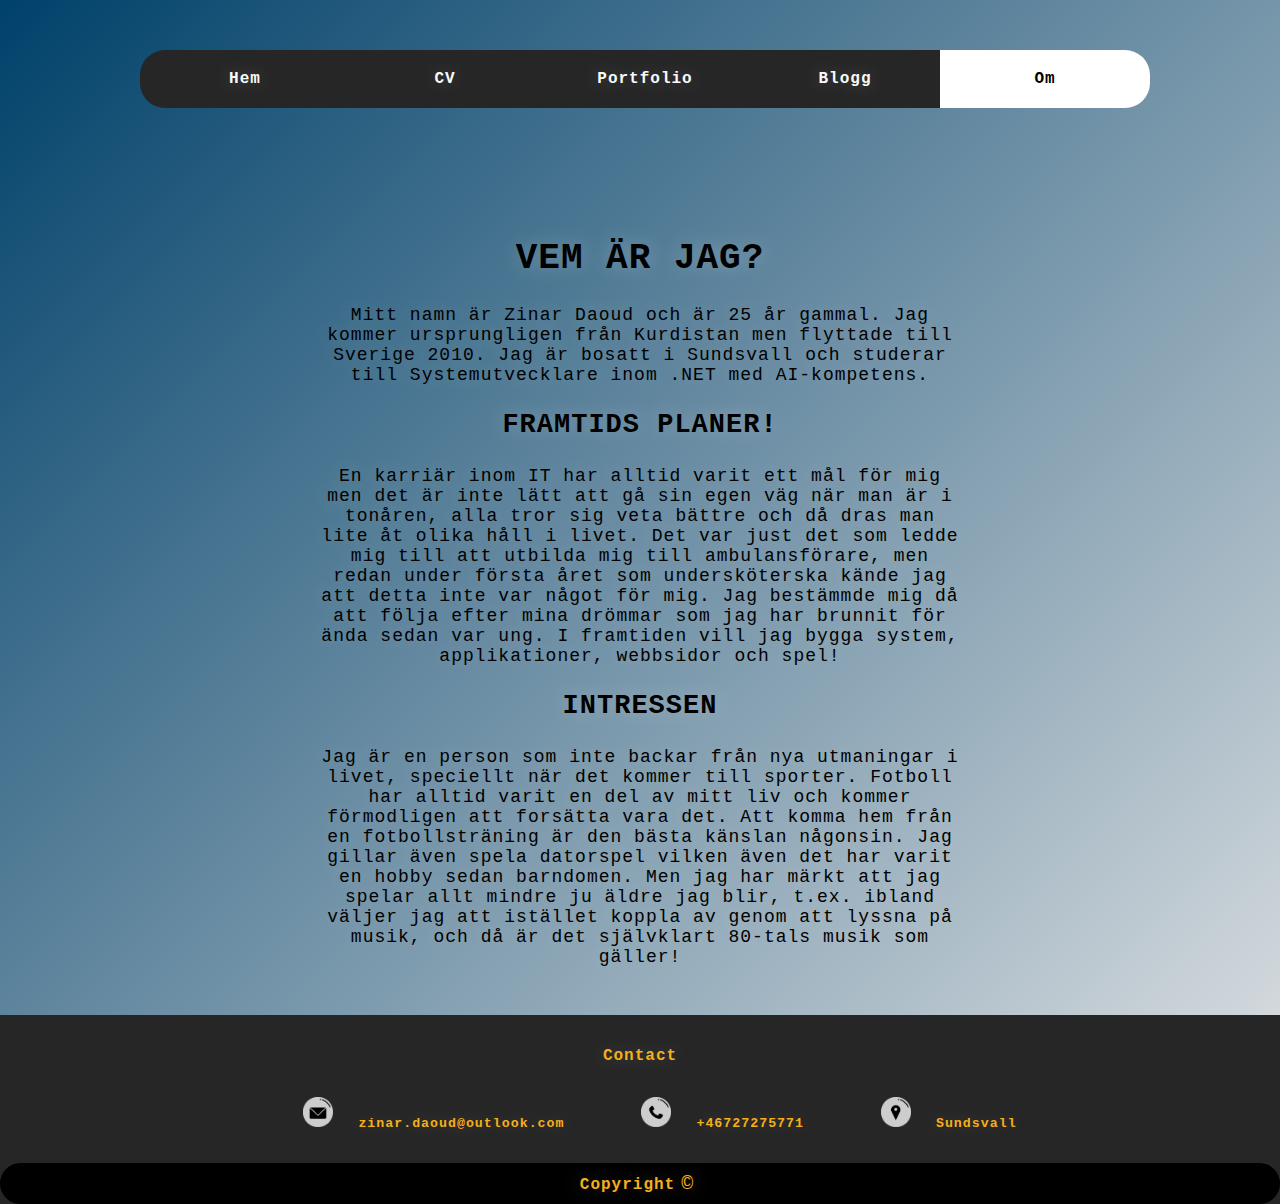
==== About.html @ b7639403 "first commit" ====
<!DOCTYPE html>
<html lang="sv">
<head>
    <meta charset="UTF-8">
    <meta http-equiv="X-UA-Compatible" content="IE=edge">
    <meta name="viewport" content="width=device-width, initial-scale=1.0">
    <link rel="stylesheet" href="style.css">
    <title>Zinar Daoud CV</title>
    
</head>

<body>
    <div class="background">
        <nav class="menu">
            <ul>
                <li><a id="home" href="./Index.html"> Hem</a></li>
                <li><a id="cv" href="./CV.html"> CV</a></li>
                <li><a id="portfolio" href="./Portfolio.html"> Portfolio</a></li>
                <li><a id="blog" href="./Blog.html"> Blogg</a></li>
                <li><a id="about" class="is-active" href="./About.html"> Om</a></li>
            </ul>
        </nav>  
        <main class="main-container" id="main-about">
            <div>
                <H1>Vem är jag?</H1>
                <p>Mitt namn är Zinar Daoud och är 25 år gammal. Jag kommer ursprungligen från Kurdistan men flyttade till Sverige 2010. Jag är bosatt i Sundsvall och studerar till Systemutvecklare inom .NET med AI-kompetens.  </p>
            </div>
            <div>
                <h2>Framtids planer!</h2>
                <p>En karriär inom IT har alltid varit ett mål för mig men det är inte lätt att gå sin egen väg när man är i tonåren, alla tror sig veta bättre och då dras man lite åt olika håll i livet. Det var just det som ledde mig till att utbilda mig till ambulansförare, men redan under första året som undersköterska kände jag att detta inte var något för mig. Jag bestämmde mig då att följa efter mina drömmar som jag har brunnit för ända sedan var ung. I framtiden vill jag bygga system, applikationer, webbsidor och spel!</p>
            </div>
            <div>
                <h2>Intressen</h2>
                <p>Jag är en person som inte backar från nya utmaningar i livet, speciellt när det kommer till sporter. Fotboll har alltid varit en del av mitt liv och kommer förmodligen att forsätta vara det. Att komma hem från en fotbollsträning är den bästa känslan någonsin. Jag gillar även spela datorspel vilken även det har varit en hobby sedan barndomen. Men jag har märkt att jag spelar allt mindre ju äldre jag blir, t.ex. ibland väljer jag att istället koppla av genom att lyssna på musik, och då är det självklart 80-tals musik som gäller!</p>
            </div>
        </main>
        <footer>
            <h4>Contact</h4>
            <div class="contact-info"><h5>
                <ul>
                    <li>
                        <a><img src="./Media/webicon-email.png" alt="mail icon">zinar.daoud@outlook.com</a>
                        <a><img src="./Media/webicon-phone.png" alt="phone icon">+46727275771</a>
                        <a ><img src="./Media/webicon-location.png" alt="adress icon">Sundsvall</a>
                    </li>
                </ul>
            </div>
            <h4 class="copyright">Copyright<button onclick="changeColor()" id ="bg-button">©</button></h4>
            <script src="EasterEgg.js"></script>
        </footer>
    </div>
</body>
</html>
---- style.css ----
* {
    margin:0;
    font-family:'Courier New', Courier, monospace;
    letter-spacing: 1px;
    text-shadow: 0 0 20px  rgba(255, 255, 255, 0.25);
    margin-left: auto;
    margin-right: auto;
}
h1{
    text-transform: uppercase;
}

body{
    background: linear-gradient(135deg, #00416a, #e4e5e6);
}
.menu {
    max-width: 1000px;
    align-content: center;
    padding: 50px;
    margin: 0 auto;
}

.menu ul {
    list-style: none;
    padding: 0;
    display: flex;
    border-radius: 20%;
}
.menu li {
    flex: 3;
    min-width: 17%;
}

.menu li a{
    display: inline-block;
    width: 100%;
    text-decoration: none;
    text-align: center;
    color:rgb(250, 250, 250);
    letter-spacing: 1px;
    font-weight: bolder;
    background: #262626;
    font-family:'Courier New', Courier, monospace;
    padding: 20px 5px;
}
.menu li a:hover {
    transition: 1.5s;
    color: black;
    background-color: white;
}
.menu a.is-active {
    color: black;
    background-color: white;

}

#home{
    border-bottom-left-radius: 25px;
    border-top-left-radius: 25px;
}

#about{
    border-bottom-right-radius: 25px;
    border-top-right-radius: 25px;
}
.main-container{
    text-align: center;
    padding: 0 0;
    width: 100%;
    
}
#main-index{
    height: 37.8rem;
}
#main-index h2{
    padding: 1rem 0;
    margin-top: 1rem;

}
#main-index p{
    max-width: 50rem;
    font-size: 18px;

}
#main-p{
    padding-bottom: 5.3 rem;
}


.profile-pic{
    margin: 2rem;
    width: 300px;
    height: 300px;
    border-radius: 40vh 40vh;
    border: inset 5px #f5af19;
}
#main-blog h1{
    font-size: 50px;
    text-transform: uppercase;
    
}
#main-blog h2{
    font-size: 20px;
    text-transform: uppercase;
    text-align: start;
}
#blog-latest{
    margin: 4rem 10rem -9rem 23.5%;
}

.blog-ulist{
    display: flex;
    flex-wrap: wrap;
    padding: 0;
    justify-content: center;
    margin: 9.2rem 0;
}
.blog-ulist li{
    list-style: none;
    position: relative;
    margin: 25px;
    
}
.blog-ulist img{
    width: 300px ;
    height: 400px;
    object-fit: cover;
    border-radius: 2px;
    border: inset 5px white;


}
.blog-ulist h2{
    background: #f5af19;
    position: absolute;
    bottom: 20px;
    right: auto;
    padding-left: 20px;
    padding-right: 20px;
    text-align: center;
    flex-grow: 1;
    color: #000;
    
}
#main-about{
    font-size: large;
    margin-top: 5rem;
}
#main-about h1, #main-about h2{
    text-transform: uppercase;
}
#main-about p{
    margin: 2% 25%;
}
#main-cv{
    text-align: left;
    max-width: 50rem;
    
}
.cv-container section, #main-cv h1{
    display: block;
    padding-bottom: 1rem;
}
#main-cv h1{
    padding-right: 20.5rem;
}
.cv-container section h2, .cv-container section h3, .cv-container section p {
    padding-bottom: 1rem;
}
.cv-container span{
    display: flex;
    align-items: center;
    justify-content:space-between;
}
.cv-container span a{
    margin-left: 10rem;
    background: #f5af19;
    padding: 0.5rem;
    border-radius: 20px;
    font-weight: bolder;
    border: inset 2px white;
    color: #000;
    text-decoration: none;
}


#main-portfolio{
    width: 50em;
    border: inset 2px #f5af19;
    border-radius: 2rem;

}

.git-repo h1{
    border-bottom: inset 1px #f5af19;
    padding: 2rem;
    
}
.git-repo h2{
    padding: 2rem 0;
}
.git-repo p{
    padding: 0 2rem;
    font-size: large;
}
.git-repo li img{
    border: inset 3px #f5af19;
    max-width: 20em;
    max-height: 20em;

}
.git-repo li{
    border-top: inset 1px #f5af19;
    list-style: none;
    margin-left: -2.5rem;
    display: flex;

}

#database-img{
    border-radius: 0 0 0 10%;
}

.modular-content{
    font-size: larger;
    width: 100px;
    opacity: 0;
}
.modular-content{
    font-size: larger;
    background-color: #e4e5e6;
    width: 100px;
}
#education div{
    margin: 2rem 0;
}
#work-exp div{
    margin: 2rem 0;
}








footer {
    padding-top: 2rem;
    margin-top: 3rem;
    background-color: #262626;
    color:  #f5af19;
    text-align: center;
}

footer img{
    max-width: 30px;
    margin-right: 25px;
    filter: brightness(1) invert(1);
}

footer ul {
    align-items: center;
    list-style: none;
}
footer li {
    justify-content: center;
}

footer li a{
    padding: 2px;
    margin: 2rem;
}

.contact-info {
    list-style: none;
    margin: 1rem;
    padding: 1rem;
}

.copyright {
    background: #000;
    margin: 0;
    padding: 0.5rem;
    border-bottom-right-radius: 25px;
    border-top-right-radius: 25px;
    border-bottom-left-radius: 25px;
    border-top-left-radius: 25px;
}
#bg-button{
    background-color: transparent;
    border: transparent;
    color: #f5af19;
    font-size: 20px;
}
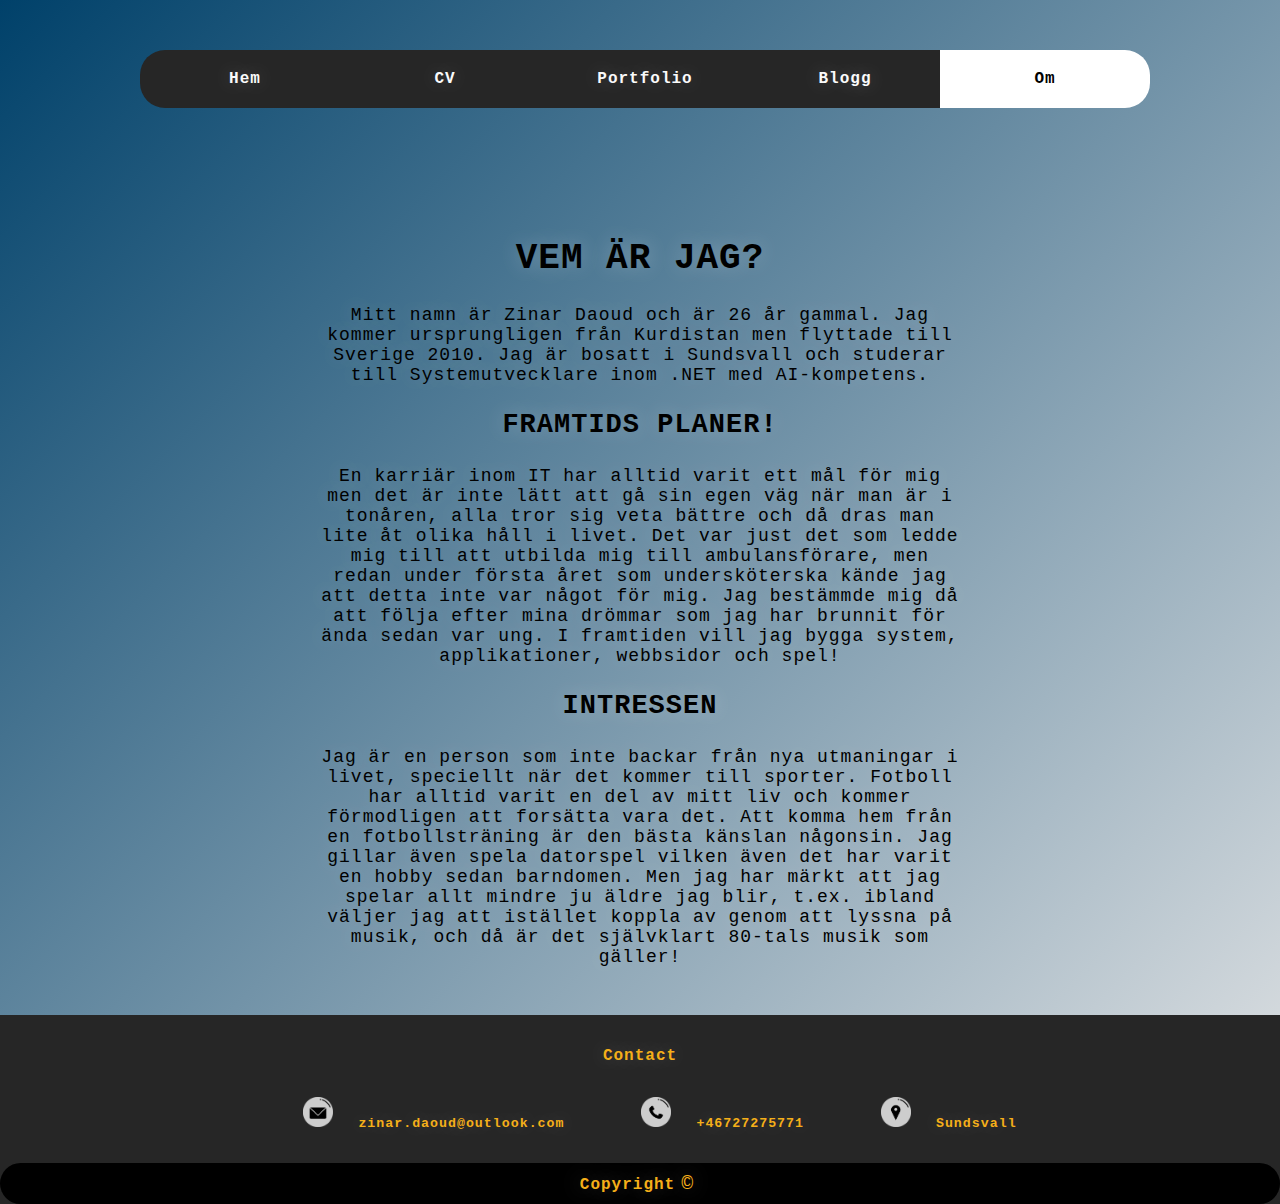
==== commit ea30414b: "Update About.html" ====
--- a/About.html
+++ b/About.html
@@ -13,7 +13,7 @@
     <div class="background">
         <nav class="menu">
             <ul>
-                <li><a id="home" href="./Index.html"> Hem</a></li>
+                <li><a id="home" href="./index.html"> Hem</a></li>
                 <li><a id="cv" href="./CV.html"> CV</a></li>
                 <li><a id="portfolio" href="./Portfolio.html"> Portfolio</a></li>
                 <li><a id="blog" href="./Blog.html"> Blogg</a></li>
@@ -23,7 +23,7 @@
         <main class="main-container" id="main-about">
             <div>
                 <H1>Vem är jag?</H1>
-                <p>Mitt namn är Zinar Daoud och är 25 år gammal. Jag kommer ursprungligen från Kurdistan men flyttade till Sverige 2010. Jag är bosatt i Sundsvall och studerar till Systemutvecklare inom .NET med AI-kompetens.  </p>
+                <p>Mitt namn är Zinar Daoud och är 26 år gammal. Jag kommer ursprungligen från Kurdistan men flyttade till Sverige 2010. Jag är bosatt i Sundsvall och studerar till Systemutvecklare inom .NET med AI-kompetens.  </p>
             </div>
             <div>
                 <h2>Framtids planer!</h2>
@@ -50,4 +50,4 @@
         </footer>
     </div>
 </body>
-</html>+</html>
